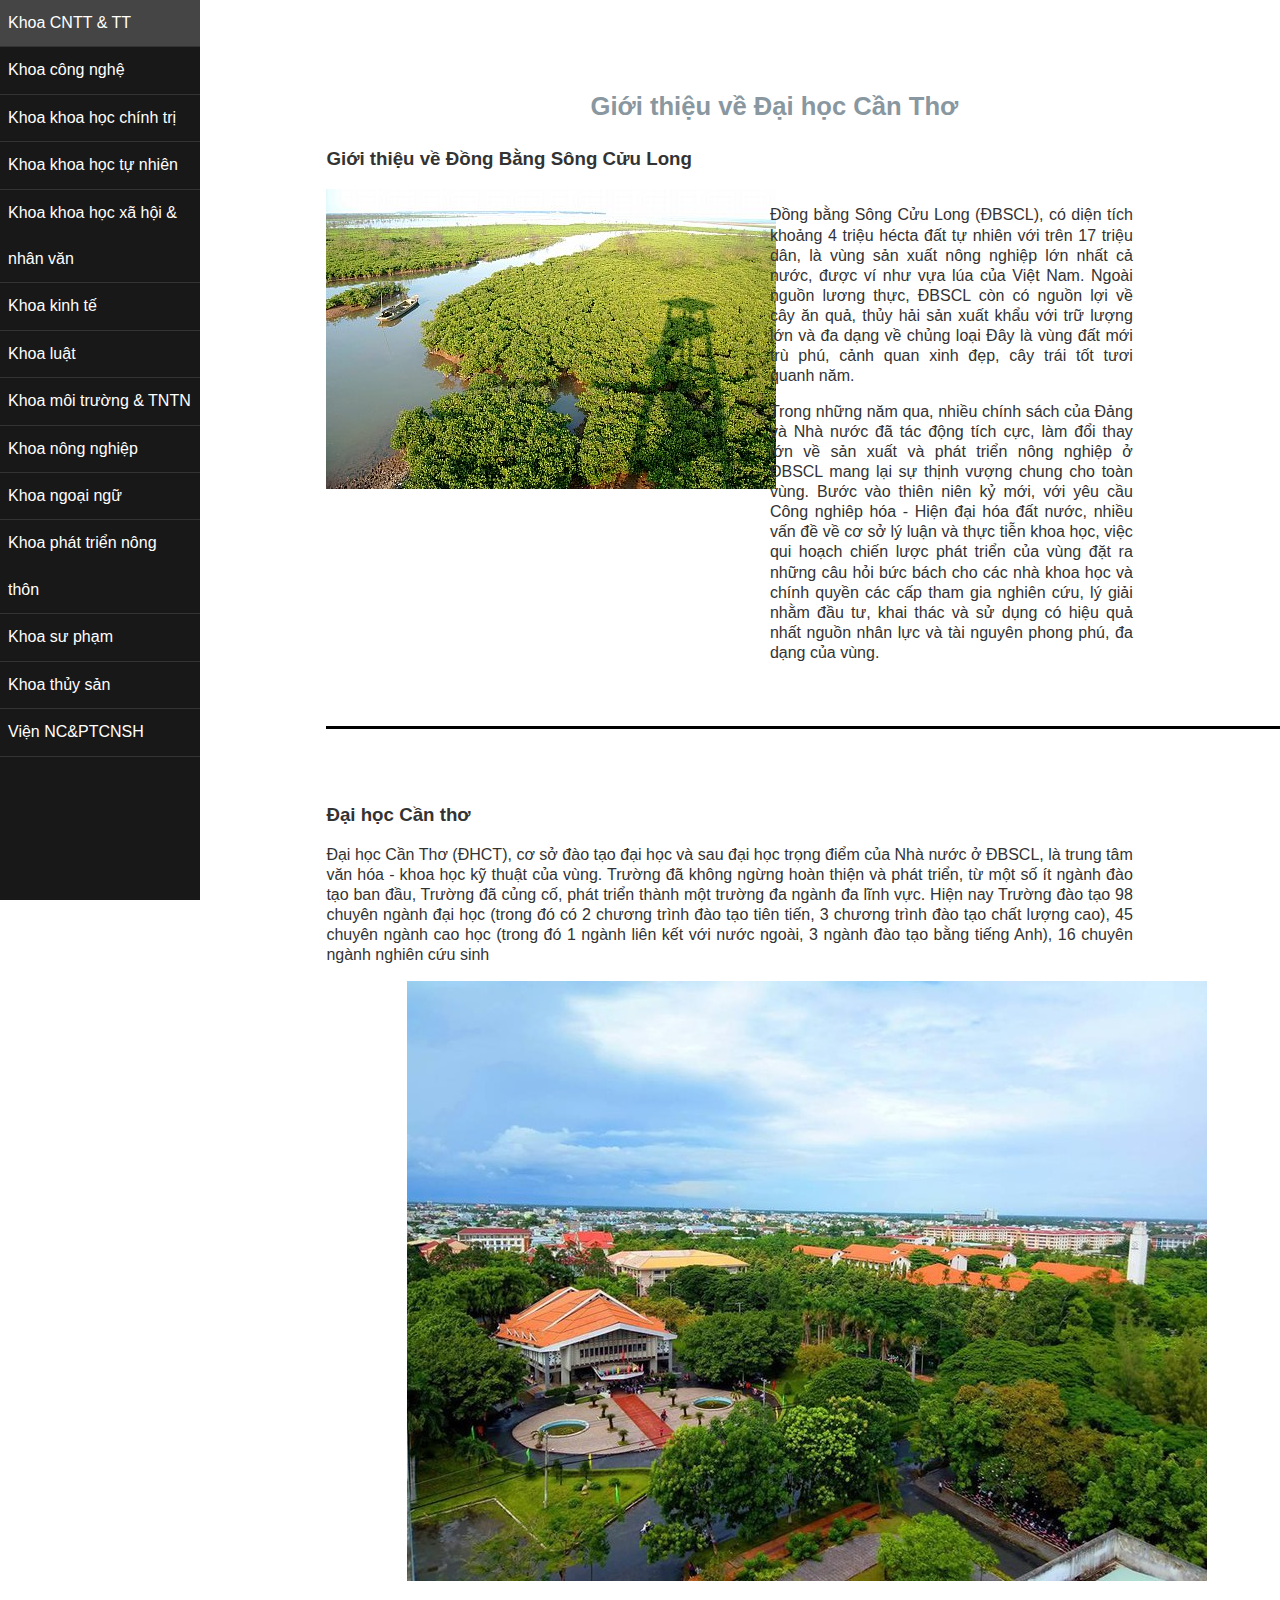
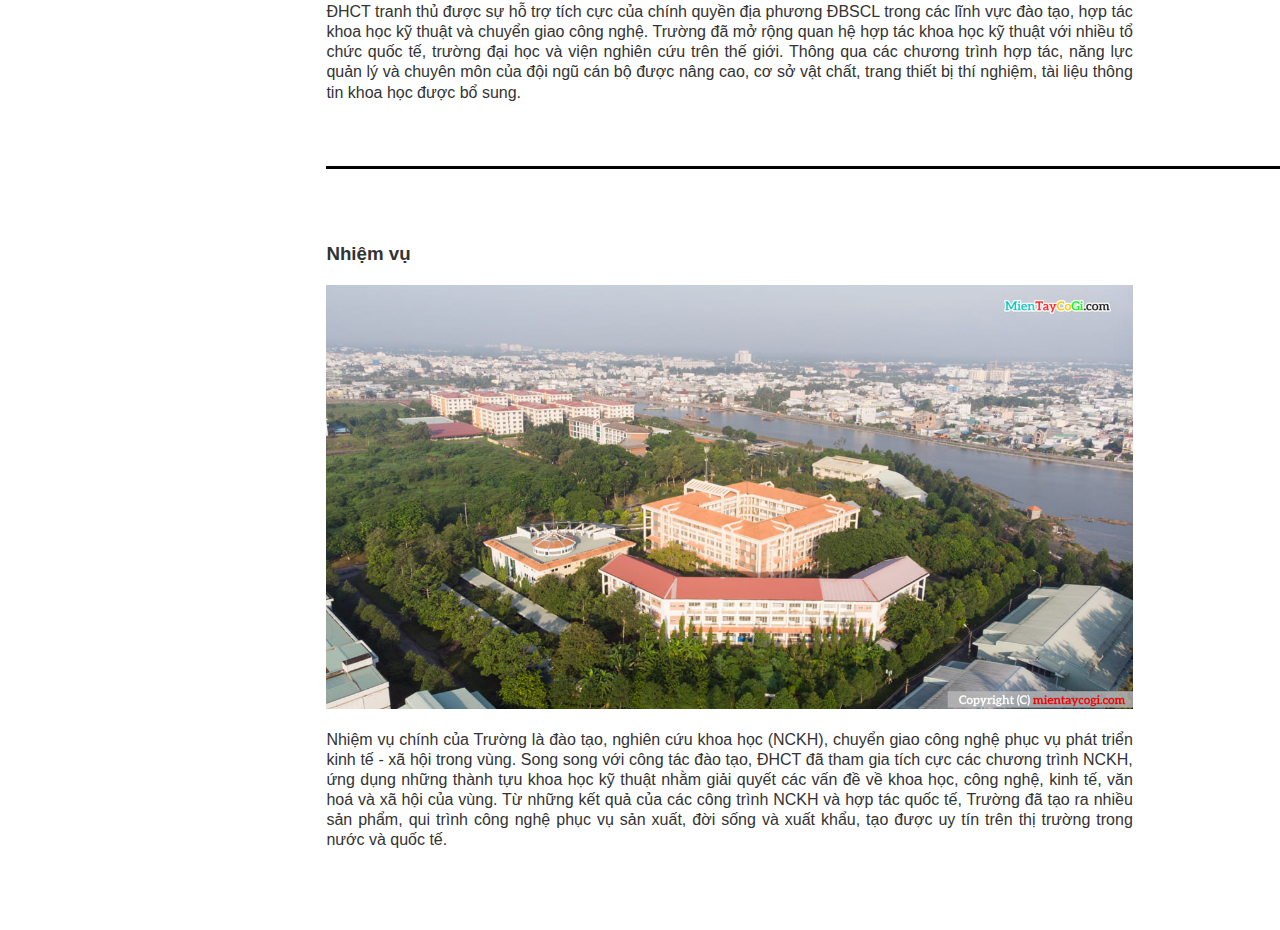
==== GioiThieuCTU/index.html @ 14289d92 "Da them trang chu - 18/11/2020" ====
<!DOCTYPE html>
<html lang="vi">
    <head>
        <meta charset="UTF-8">
        <meta name="viewport" content="width=device-width, initial-scale=1.0">
        <title>Giới thiệu tổng quan về CTU</title>
        <meta name="keyword" content="Giới thiệu về Đại học Cần Thơ"/>
        <link rel="stylesheet" href="normalize.css"/><!--reset CSS-->
        <link rel="stylesheet" href="style.css"/><!--style CSS-->
    </head>
    <body>
        <div id="conteiner">
            <div id="menu">
                <ul>
                    <li>
                        <a href="#">
                            Khoa CNTT & TT
                        </a>
                    </li>
                    <li>
                         <a href="#">
                                Khoa công nghệ
                         </a>
                    </li>
                    <li>
                        <a href="#">
                            Khoa khoa học chính trị
                        </a>
                    </li>
                    <li>
                        <a href="#">
                            Khoa khoa học tự nhiên
                        </a>
                    </li>
                    <li>
                        <a href="#">
                            Khoa khoa học xã hội & nhân văn
                        </a>
                    </li>
                    <li>
                        <a href="#">
                            Khoa kinh tế
                        </a>
                    </li>
                    <li>
                        <a href="#">
                            Khoa luật
                        </a>
                    </li>
                    <li>
                        <a href="#">
                            Khoa môi trường & TNTN
                        </a>
                    </li>
                    <li>
                        <a href="#">
                            Khoa nông nghiệp
                        </a>
                    </li>
                    <li>
                        <a href="#">
                            Khoa ngoại ngữ
                        </a>
                    </li>
                    <li>
                        <a href="#">
                            Khoa phát triển nông thôn
                        </a>
                    </li>
                    <li>
                        <a href="#">
                            Khoa sư phạm
                        </a>
                    </li>
                    <li>
                        <a href="#">
                            Khoa thủy sản
                        </a>
                    </li>
                    <li>
                        <a href="#">
                            Viện NC&PTCNSH
                        </a>
                    </li>
                </ul>
            </div><!--menu-->
            <div id="content">
                <div id=header>
                    <div id=slogan>
                        <h1>
                            <p>Giới thiệu về Đại học Cần Thơ</p>
                        </h1>
                    </div><!--slogan-->
                </div><!--header-->
                <div class="paragraph">
                    <h3>Giới thiệu về Đồng Bằng Sông Cửu Long</h3>
                    <div style="width: 50%; float: left;">
                        <img src="./src/img/unnamed.jpg">
                    </div>
                    <div style="width: 45%; float: right;text-align:justify;">
                        <p >
                            <!--margin-left: 45%; text-align:justify;-->
                            Đồng bằng Sông Cửu Long (ĐBSCL), có diện tích khoảng 4 triệu hécta đất tự nhiên với trên 17 triệu dân,
                            là vùng sản xuất nông nghiệp lớn nhất cả nước, được ví như vựa lúa của Việt Nam. Ngoài nguồn lương thực,
                            ĐBSCL còn có nguồn lợi về cây ăn quả, thủy hải sản xuất khẩu với trữ lượng lớn và đa dạng về chủng loại
                            Đây là vùng đất mới trù phú, cảnh quan xinh đẹp, cây trái tốt tươi quanh năm.
                        </p>
                        <p>
                            Trong những năm qua, nhiều chính sách của Đảng và Nhà nước đã tác động tích cực, làm đổi thay lớn về sản xuất 
                            và phát triển nông nghiệp ở ĐBSCL mang lại sự thịnh vượng chung cho toàn vùng. Bước vào thiên niên kỷ mới, với 
                            yêu cầu Công nghiêp hóa - Hiện đại hóa đất nước, nhiều vấn đề về cơ sở lý luận và thực tiễn khoa học, việc qui 
                            hoạch chiến lược phát triển của vùng đặt ra những câu hỏi bức bách cho các nhà khoa học và chính quyền các cấp 
                            tham gia nghiên cứu, lý giải nhằm đầu tư, khai thác và sử dụng có hiệu quả nhất nguồn nhân lực và tài nguyên phong 
                            phú, đa dạng của vùng.
                        </p>
                    </div>
                </div><!--parageraph1-->
                <div class="paragraph">
                    <div>
                        
                        <img src="./src/img/Untitled-1.png">
                    </div>
                    <h3>Đại học Cần thơ</h3>
                    <div style="text-align:justify;">
                        <p>
                            Đại học Cần Thơ (ĐHCT), cơ sở đào tạo đại học và sau đại học trọng điểm của Nhà nước ở ĐBSCL, là trung tâm văn hóa
                            - khoa học kỹ thuật của vùng. Trường đã không ngừng hoàn thiện và phát triển, từ một số ít ngành đào tạo ban đầu,
                            Trường đã củng cố, phát triển thành một trường đa ngành đa lĩnh vực. Hiện nay Trường đào tạo 98 chuyên ngành đại học
                            (trong đó có 2 chương trình đào tạo tiên tiến, 3 chương trình đào tạo chất lượng cao), 45 chuyên ngành cao học (trong
                            đó 1 ngành liên kết với nước ngoài, 3 ngành đào tạo bằng tiếng Anh), 16 chuyên ngành nghiên cứu sinh
                        </p>
                    </div>
                    <img style="margin-left: 10%;" src="./src/img/dhct-2_yysg.jpg">
                    <div style="text-align: justify;">
                        <p>
                            ĐHCT tranh thủ được sự hỗ trợ tích cực của chính quyền địa phương ĐBSCL trong các lĩnh vực đào tạo, hợp tác khoa học 
                            kỹ thuật và chuyển giao công nghệ. Trường đã mở rộng quan hệ hợp tác khoa học kỹ thuật với nhiều tổ chức quốc tế, trường 
                            đại học và viện nghiên cứu trên thế giới. Thông qua các chương trình hợp tác, năng lực quản lý và chuyên môn của đội ngũ 
                            cán bộ được nâng cao, cơ sở vật chất, trang thiết bị thí nghiệm, tài liệu thông tin khoa học được bổ sung.
                        </p>
                    </div>
                </div><!--parageraph-->
                <div class="paragraph">
                    <img src="./src/img/Untitled-1.png">
                    <h3>Nhiệm vụ</h3>
                    <img style="width: 100%" src="./src/img/khoa-công-nghệ-nhìn-từ-trên-cao-1280x673.jpg">
                    <div style="text-align: justify;" >
                        <p>
                            Nhiệm vụ chính của Trường là đào tạo, nghiên cứu khoa học (NCKH), chuyển giao công nghệ phục vụ phát triển kinh tế
                            - xã hội trong vùng. Song song với công tác đào tạo, ĐHCT đã tham gia tích cực các chương trình NCKH, ứng dụng những 
                            thành tựu khoa học kỹ thuật nhằm giải quyết các vấn đề về khoa học, công nghệ, kinh tế, văn hoá và xã hội của vùng. 
                            Từ những kết quả của các công trình NCKH và hợp tác quốc tế, Trường đã tạo ra nhiều sản phẩm, qui trình công nghệ phục 
                            vụ sản xuất, đời sống và xuất khẩu, tạo được uy tín trên thị trường trong nước và quốc tế.
                        </p>
                    </div>
                </div><!--parageraph-->
            </div><!--content-->
        </div><!--conteiner-->
    </body>
</html>
---- GioiThieuCTU/style.css ----
/*==style cơ bản cho website==*/
*{
    box-sizing: border-box;
    -moz-box-sizing: border-box;
    -webkit-box-sizing: border-box;
}

body{
    font-family: "Helvettica Neue", Helvetica,Arial, sans-serif;
    font-weight: 300;
    color: #333;
    line-height: 1.254;
    margin: 0;
    padding: 0;
}
a{
    text-decoration: none;
    color: #3b8bba;
    transition: all 0.5s;
    -moz-transition: all 0.5s;
    -webkit-transition: all 0.5s;
}

a:hover{
    color: #265780;
}

/*==menu==*/
#container{
    padding-left: 200px;
    position: relative;
    left: 0;
    width: 100%;
}
#menu{
    position:fixed;
    height: 100%;
    background-color: #191818;
    width: 200px;
    left: 0;
}

#menu ul{
    list-style-type: none;
    padding: 0;
    margin: 0;
}
#menu ul li{
    line-height: 2.9em;
    height: auto;
    transition: all 0.5s;
    -moz-transition: all 0.5s;
    -webkit-transition: all 0.5s;
}
#menu ul li a{
    display: block;
    color: #fff;
    padding: 0 0.5em;
    border-bottom: 1px solid #333;
}
#menu ul li:hover{
    background-color: #454545;
}

/*==Content==*/
#content{
    padding: 5% 15%;
}

/*--header--*/
header{
    padding: 0;
    margin: 0;
}
#header #logo{
    padding: 0;
    margin:0;
}
#header #slogan{
    color: #8997a0;
    font-size: 0.8em;
    margin-left: 30%;
    text-align: center;
}

.paragraph{
    position: relative;
    width: 90%;
    left: 15%
}
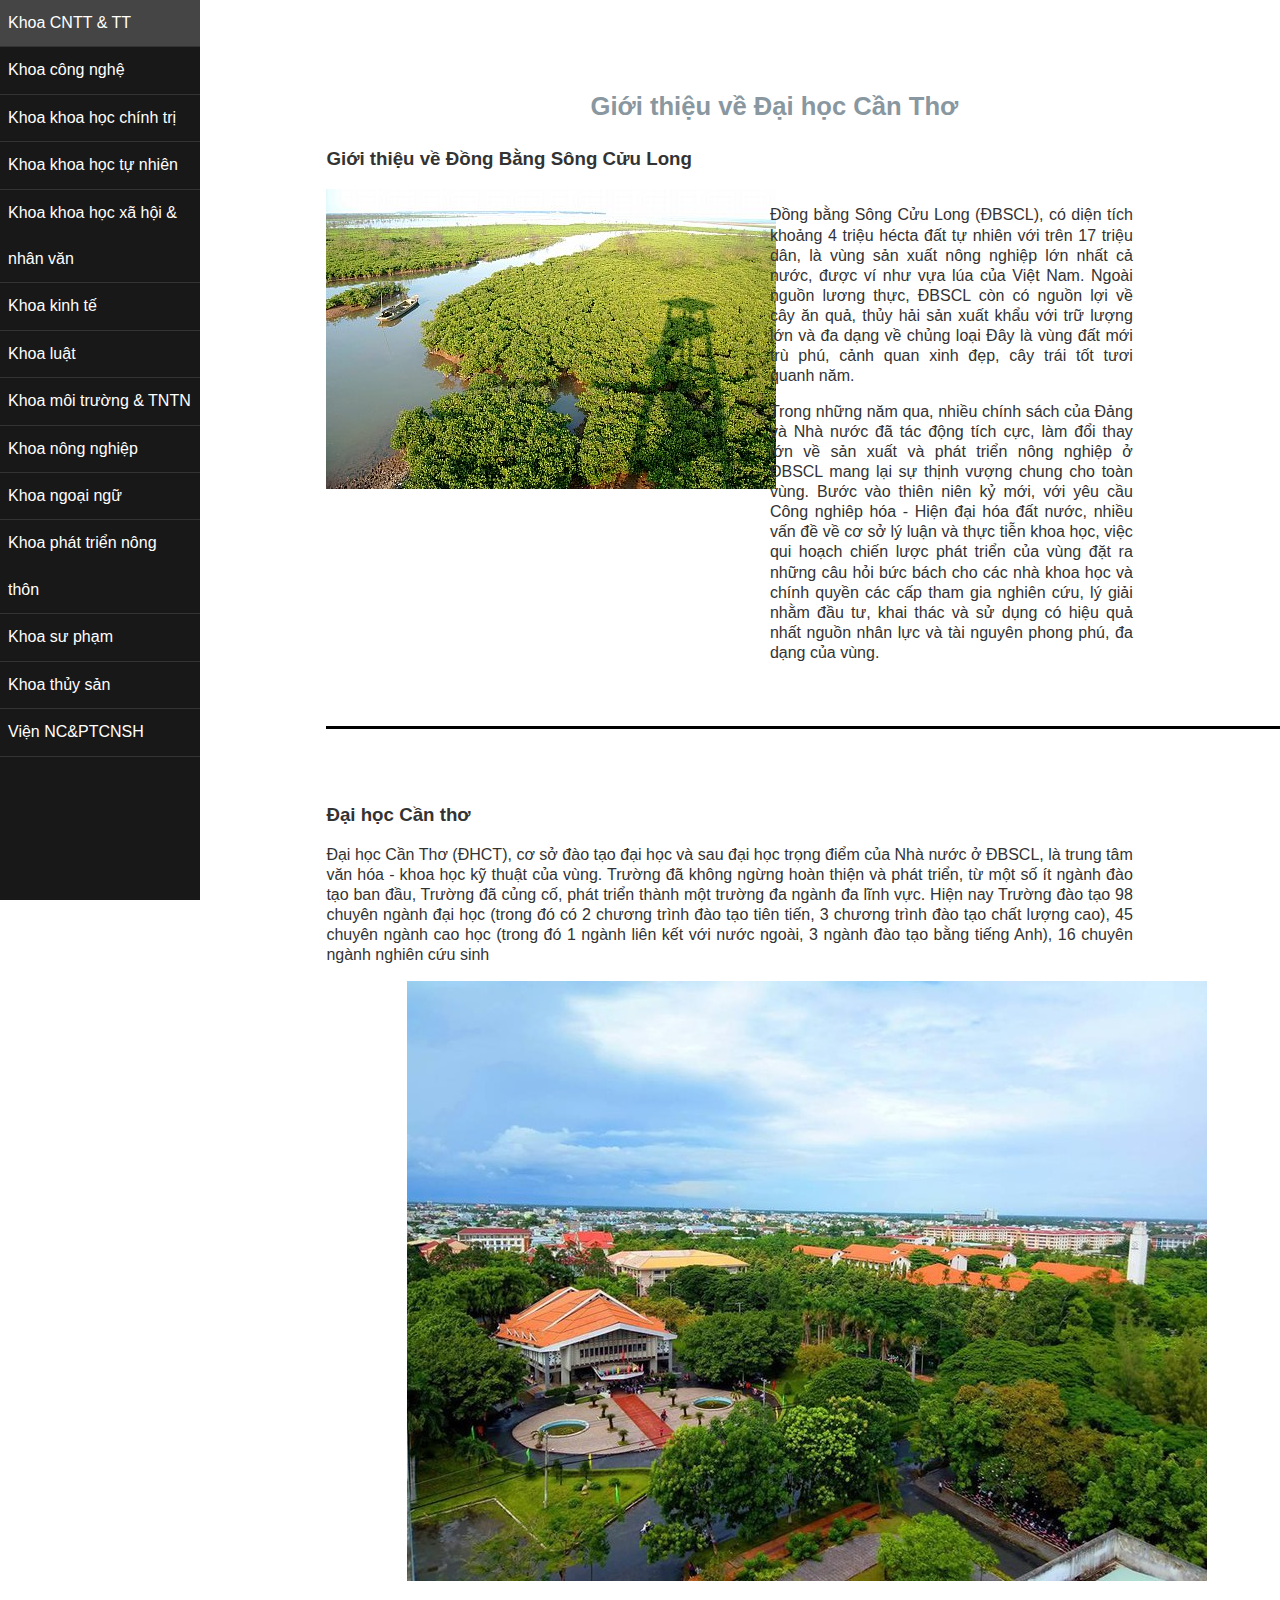
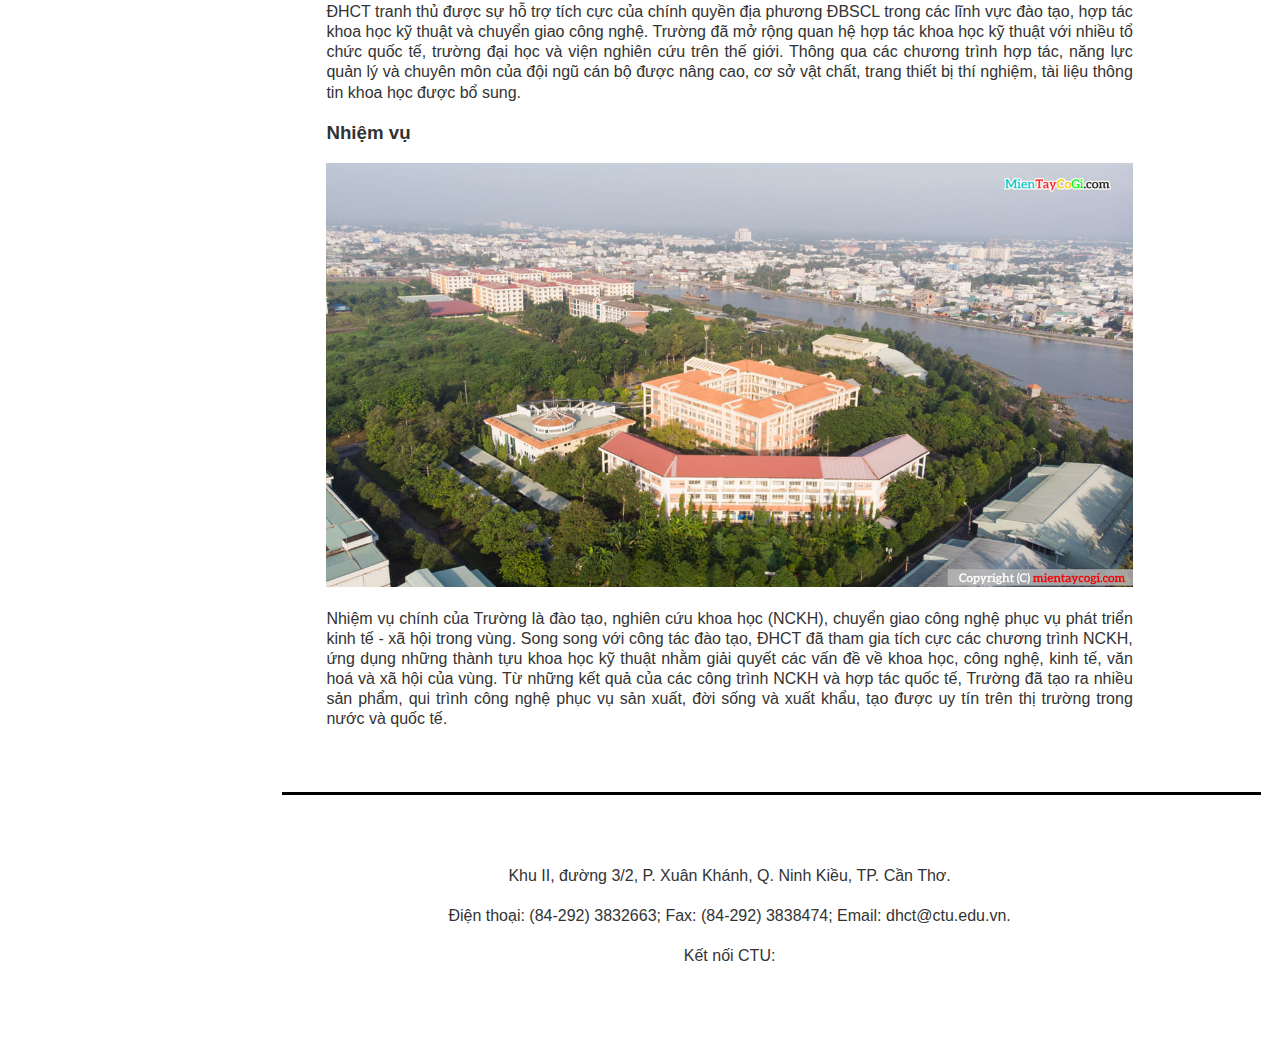
==== commit 3108e05e: "Da them trang khoa cong nghe thong tin - 21/11/2020" ====
--- a/GioiThieuCTU/index.html
+++ b/GioiThieuCTU/index.html
@@ -13,7 +13,7 @@
             <div id="menu">
                 <ul>
                     <li>
-                        <a href="#">
+                        <a href="./src/KhoaCNTT&TT/index.html">
                             Khoa CNTT & TT
                         </a>
                     </li>
@@ -117,7 +117,6 @@
                 </div><!--parageraph1-->
                 <div class="paragraph">
                     <div>
-                        
                         <img src="./src/img/Untitled-1.png">
                     </div>
                     <h3>Đại học Cần thơ</h3>
@@ -141,7 +140,6 @@
                     </div>
                 </div><!--parageraph-->
                 <div class="paragraph">
-                    <img src="./src/img/Untitled-1.png">
                     <h3>Nhiệm vụ</h3>
                     <img style="width: 100%" src="./src/img/khoa-công-nghệ-nhìn-từ-trên-cao-1280x673.jpg">
                     <div style="text-align: justify;" >
@@ -154,6 +152,19 @@
                         </p>
                     </div>
                 </div><!--parageraph-->
+                
+                <div class="endPage"><!--end page-->
+                    <div>
+                        <img src="./src/img/Untitled-1.png">
+                    </div>
+                    <p>
+                        Khu II, đường 3/2, P. Xuân Khánh, Q. Ninh Kiều, TP. Cần Thơ.<br>
+                        <br>
+                        Điện thoại: (84-292) 3832663; Fax: (84-292) 3838474; Email: dhct@ctu.edu.vn.<br>
+                        <br>
+                        Kết nối CTU:<br>
+                    </p>
+                </div><!--end page-->
             </div><!--content-->
         </div><!--conteiner-->
     </body>
--- a/GioiThieuCTU/style.css
+++ b/GioiThieuCTU/style.css
@@ -89,3 +89,12 @@
     left: 15%
 }
 
+/*--end--*/
+.endPage{
+    position: relative;
+    margin: 0;
+    padding: 0;
+    left: 10%;
+    text-align: center;
+}
+
